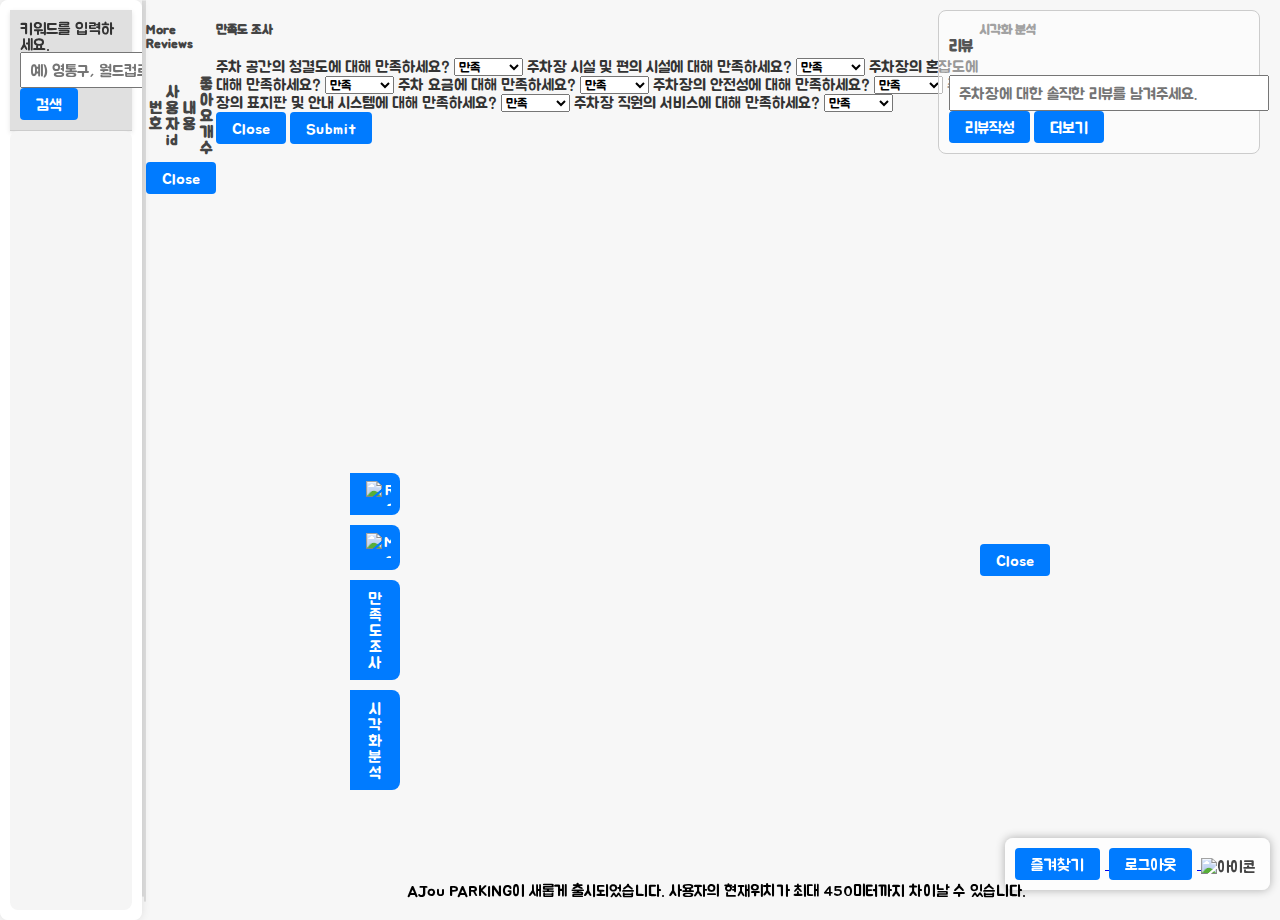
==== src/main/resources/static/index.html @ f0a78696 "Design: 리뷰 ㅁ폼 및 모달 ui 개선" ====
<!DOCTYPE html>
<html lang="en" xmlns:th="http://www.thymeleaf.org">

<head>
    <meta charset="UTF-8">
    <meta name="viewport" content="width=device-width, initial-scale=1.0">
    <title>Ajou Parking</title>

    <!-- 부트스트랩 CSS 추가 -->
    <link href="https://cdn.jsdelivr.net/npm/bootstrap@5.3.1/dist/css/bootstrap.min.css" rel="stylesheet" integrity="sha384-4bw+/aepP/YC94hEpVNVgiZdgIC5+VKNBQNGCHeKRQN+PtmoHDEXuppvnDJzQIu9" crossorigin="anonymous">
    <link rel="stylesheet"  href="css/my.css" />
    <link rel="apple-touch-icon" sizes="57x57" href="images/apple-icon-57x57.png">
    <link rel="apple-touch-icon" sizes="60x60" href="/images/apple-icon-60x60.png">
    <link rel="apple-touch-icon" sizes="72x72" href="/images/apple-icon-72x72.png">
    <link rel="apple-touch-icon" sizes="76x76" href="/images/apple-icon-76x76.png">
    <link rel="apple-touch-icon" sizes="114x114" href="/images/apple-icon-114x114.png">
    <link rel="apple-touch-icon" sizes="120x120" href="/images/apple-icon-120x120.png">
    <link rel="apple-touch-icon" sizes="144x144" href="/images/apple-icon-144x144.png">
    <link rel="apple-touch-icon" sizes="152x152" href="/images/apple-icon-152x152.png">
    <link rel="apple-touch-icon" sizes="180x180" href="/images/apple-icon-180x180.png">
    <link rel="icon" type="image/png" sizes="192x192"  href="/images/android-icon-192x192.png">
    <link rel="icon" type="image/png" sizes="32x32" href="/images/favicon-32x32.png">
    <link rel="icon" type="image/png" sizes="96x96" href="/images/favicon-96x96.png">
    <link rel="icon" type="image/png" sizes="16x16" href="/images/favicon-16x16.png">
    <link rel="shortcut icon" href="/images/favicon.ico" />
    <link rel="manifest" href="/manifest.json">
    <meta name="msapplication-TileColor" content="#ffffff">
    <meta name="msapplication-TileImage" content="/ms-icon-144x144.png">
    <meta name="theme-color" content="#ffffff">
</head>

<body>


<div id="sidebar">
    <div id="searchContainer">
        <label for="searchRoadName">키워드를 입력하세요.</label>
        <div class="input-group">
            <input type="text" id="searchRoadName" name="searchRoadName" placeholder="예) 영통구, 월드컵로, etc." class="form-control">
            <button onclick="searchParkingLot()" class="btn btn-primary">검색</button>
        </div>
    </div>
    <div id="searchResultsContainer">
        <div id="searchResult"></div>
    </div>

    <div id="detailedParkingLotInfo"></div>

</div>

<div id="visualizationContainer">
    <button id="roadBtn" class="btn btn-primary"><img class="map-image" src="/images/roadimg.png" alt="Road View" ></button>
    <button id="mapBtn" class="btn btn-primary"> <img class="map-image" src="/images/mapimg.png" alt="Map View" ></button>
    <button id="serveyBtn" class="btn btn-primary">만족도조사</button>
    <button id="visualizationBtn" class="btn btn-primary">시각화분석</button>
</div>

<div id="map"></div>
<div id="roadview"></div>

<div id="Reviews">
    <h3>리뷰</h3>
    <table class="table">

        <tbody th:each="comment: ${commentList}">
        <tr>
            <td th:text="${comment.commentContents}"></td>
        </tr>
        </tbody>
    </table>
    <div class="mb-3">
        <input type="text" id="commentContents" placeholder="주차장에 대한 솔직한 리뷰를 남겨주세요." class="form-control" required="required">
    </div>
    <button id="comment-write-btn" onclick="commentWrite()" class="btn btn-primary">리뷰작성</button>
    <button id="show-more-reviews-btn" onclick="ShowMoreReviews()" class="btn btn-primary" >더보기</button>
</div>

<!-- Add this HTML structure for the ShowMoreReviews Modal -->
<div class="modal fade" id="ShowMoreReviewsModal" tabindex="-1" role="dialog" aria-labelledby="ShowMoreReviewsModalLabel" aria-hidden="true">
    <div class="modal-dialog modal-lg" role="document">
        <div class="modal-content">
            <div class="modal-header">
                <h5 class="modal-title" id="ShowMoreReviewsModalLabel">More Reviews</h5>
            </div>
            <div class="modal-body" id="ShowMoreReviewstable">
                <!-- Container to append reviews -->

                <table class="table">
                    <thead>
                    <tr>
                        <th>번호</th>
                        <th>사용자id</th>
                        <th>내용</th>
                        <th>좋아요개수</th>
                    </tr>
                    </thead>
                    <tbody>
                    <tr>
                        <td></td>
                        <td></td>
                        <td></td>
                        <td></td>
                    </tr>
                    </tbody>
                </table>

            </div>
            <div class="modal-footer">
                <button type="button" class="btn btn-secondary" data-dismiss="modal">Close</button>
            </div>
        </div>
    </div>
</div>

<div id="bottomRightButtons">
    <div class="transparentBox">
        <a href="/favorite">
            <button id="bookmarkBtn" class="btn btn-primary">즐겨찾기</button>
        </a>
        <a href="/auth/signout">
            <button id="loginBtn" class="btn btn-primary">로그아웃</button>
        </a>
        <!-- 아이콘 추가 -->
        <span class="materiqal-icons">
            <img src="/images/apple-icon-72x72.png" alt="아이콘" class="icon-image">
        </span> <!-- 예시: material-icons 사용 -->
    </div>
</div>


<div id="bottomNotice">
    <p>
        AJou PARKING이 새롭게 출시되었습니다. 사용자의 현재위치가 최대 450미터까지 차이날 수 있습니다. &nbsp; &nbsp; &emsp; &emsp; &emsp;  &emsp; &emsp; &emsp; &emsp; &emsp; &emsp; &emsp; &emsp; &emsp;
    </p>
</div>




<div class="modal fade" id="satisfactionModal" tabindex="-1" role="dialog" aria-labelledby="satisfactionModalLabel" aria-hidden="true">
    <div class="modal-dialog" role="document">
        <div class="modal-content">
            <div class="modal-header">
                <h5 class="modal-title" id="satisfactionModalLabel">만족도 조사</h5>
            </div>
            <div class="modal-body">
                <!-- 주차 공간의 청결도에 대한 만족도 -->
                <label for="cleanlinessSatisfaction">주차 공간의 청결도에 대해 만족하세요?</label>
                <select class="form-control" id="cleanlinessSatisfaction">
                    <option value="5">만족</option>
                    <option value="4">다소 만족</option>
                    <option value="3">보통</option>
                    <option value="2">다소 불만</option>
                    <option value="1">불만</option>
                </select>

                <!-- 주차장 시설 및 편의 시설에 대한 만족도 -->
                <label for="facilitySatisfaction">주차장 시설 및 편의 시설에 대해 만족하세요?</label>
                <select class="form-control" id="facilitySatisfaction">
                    <option value="5">만족</option>
                    <option value="4">다소 만족</option>
                    <option value="3">보통</option>
                    <option value="2">다소 불만</option>
                    <option value="1">불만</option>
                </select>

                <!-- 주차장의 혼잡도에 대한 만족도 -->
                <label for="congestionSatisfaction">주차장의 혼잡도에 대해 만족하세요?</label>
                <select class="form-control" id="congestionSatisfaction">
                    <option value="5">만족</option>
                    <option value="4">다소 만족</option>
                    <option value="3">보통</option>
                    <option value="2">다소 불만</option>
                    <option value="1">불만</option>
                </select>

                <!-- 주차 요금에 대한 만족도 -->
                <label for="feeSatisfaction">주차 요금에 대해 만족하세요?</label>
                <select class="form-control" id="feeSatisfaction">
                    <option value="5">만족</option>
                    <option value="4">다소 만족</option>
                    <option value="3">보통</option>
                    <option value="2">다소 불만</option>
                    <option value="1">불만</option>
                </select>

                <!-- 주차장의 안전성에 대한 만족도 -->
                <label for="safetySatisfaction">주차장의 안전성에 대해 만족하세요?</label>
                <select class="form-control" id="safetySatisfaction">
                    <option value="5">만족</option>
                    <option value="4">다소 만족</option>
                    <option value="3">보통</option>
                    <option value="2">다소 불만</option>
                    <option value="1">불만</option>
                </select>

                <!-- 주차장의 표지판 및 안내 시스템에 대한 만족도 -->
                <label for="signageSatisfaction">주차장의 표지판 및 안내 시스템에 대해 만족하세요?</label>
                <select class="form-control" id="signageSatisfaction">
                    <option value="5">만족</option>
                    <option value="4">다소 만족</option>
                    <option value="3">보통</option>
                    <option value="2">다소 불만</option>
                    <option value="1">불만</option>
                </select>

                <!-- 주차장 직원의 서비스에 대한 만족도 -->
                <label for="serviceSatisfaction">주차장 직원의 서비스에 대해 만족하세요?</label>
                <select class="form-control" id="serviceSatisfaction">
                    <option value="5">만족</option>
                    <option value="4">다소 만족</option>
                    <option value="3">보통</option>
                    <option value="2">다소 불만</option>
                    <option value="1">불만</option>
                </select>

            </div>
            <div class="modal-footer">
                <button type="button" class="btn btn-secondary" onclick="closeSatisfactionModal()" >Close</button>
                <button type="button" class="btn btn-primary" onclick="submitSatisfactionSurvey()">Submit</button>
            </div>
        </div>
    </div>
</div>



<div class="modal fade" id="visualizationModal" tabindex="-1" role="dialog" aria-labelledby="visualizationModalLabel" aria-hidden="true">
    <div class="modal-dialog" role="document">
        <div class="modal-content">
            <div class="modal-header">
                <h5 class="modal-title" id="visualizationModalLabel">시각화 분석</h5>
            </div>
            <div class="modal-body">
                <!-- Add your visualization content here -->

                <canvas id="radar-chart" width="250" height="250"></canvas>
                <canvas id="bar-chart" width="300" height="230"></canvas>


            </div>
            <div class="modal-footer">
                <button type="button" class="btn btn-secondary" onclick="closevisualizationModal()">Close</button>
            </div>
        </div>
    </div>
</div>




<!-- Bootstrap JS and other scripts -->
<script src="https://code.jquery.com/jquery-3.6.4.min.js"></script>
<script src="https://cdn.jsdelivr.net/npm/bootstrap@5.3.1/dist/js/bootstrap.bundle.min.js"
        integrity="sha384-HwwvtgBNo3bZJJLYd8oVXjrBZt8cqVSpeBNS5n7C8IVInixGAoxmnlMuBnhbgrkm"
        crossorigin="anonymous"></script>

<script type="text/javaScript" src="https://dapi.kakao.com/v2/maps/sdk.js?appkey=75d65be9a39ddfb55fce3a7fef87cf7a"></script>

<script type="text/javaScript" src="js/my.js"></script>


<script>
    function closeSatisfactionModal() {
        console.log('Closing modal');
        $('#satisfactionModal').modal('hide');
    }

    function closevisualizationModal() {
        console.log('Closing modal');
        $('#visualizationModal').modal('hide');
    }


</script>
<script src="https://cdn.amcharts.com/lib/5/index.js"></script>
<script src="https://cdn.amcharts.com/lib/5/xy.js"></script>
<script src="https://cdn.amcharts.com/lib/5/percent.js"></script>
<script src="https://cdn.amcharts.com/lib/5/themes/Animated.js"></script>
<script src="https://cdnjs.cloudflare.com/ajax/libs/Chart.js/2.5.0/Chart.min.js"></script>

</body>

</html>
---- src/main/resources/static/css/my.css ----
* {
    font-family: 'BMJUA', sans-serif;
}
body {
    margin: 0;
    padding: 0;
    font-family: 'BMJUA', sans-serif;
    background-color: #f7f7f7;
    color: #444;
}

#sidebar {
    width: 100%;
    height: 100vh;
    overflow-y: auto;
    background-color: #ffffff;
    padding: 10px;
    display: flex;
    flex-direction: column;
    box-shadow: 0 0 10px rgba(0, 0, 0, 0.1);
    border-radius: 8px; /* 모서리를 둥글게 처리 */
    z-index: 3;
    position: relative;
}
.centered-image {
    display: block;
    margin: 0 auto;
}

#searchContainer {
    position: sticky;
    top: 0;
    background-color: #e0e0e0;
    z-index: 4;
    padding: 10px;
    border-bottom: 1px solid #ccc;
    box-shadow: 0 2px 5px rgba(0, 0, 0, 0.1); /* 그림자 효과 추가 */
}

#searchResultsContainer {
    flex: 1;
    overflow-y: auto;
    padding: 15px; /* 간격 조절 */
    background-color: #f5f5f5;
    border-radius: 8px;
    z-index: 4;
}
#searchResultsContainer .parking-link {
    font-size: 1.1em; /* 주차장명의 글자 크기 조절 */

}

#searchResultsContainer h3 {
    font-size: 1em; /* 글자 크기 조절 */
}

#searchResultsContainer p {
    font-size: 0.8em; /* 글자 크기 조절 */
}

#detailedParkingLotInfo {
    display: none;
    font-size: 1em;
    line-height: 0.5;
    max-height: 200px; /* Adjust the max height as needed */
    overflow-y: auto; /* Enable vertical scrolling */
    padding: 10px; /* 간격 조절 */
    border-radius: 8px;
}






#searchResultsContainer,
#detailedParkingLotInfo {
    scrollbar-width: thin; /* For Firefox */
    scrollbar-color: #007bff #f7f7f7; /* For Firefox */
}

#searchResultsContainer::-webkit-scrollbar,
#detailedParkingLotInfo::-webkit-scrollbar {
    width: 8px; /* Width of the scrollbar */
}

#searchResultsContainer::-webkit-scrollbar-thumb,
#detailedParkingLotInfo::-webkit-scrollbar-thumb {
    background-color: #007bff; /* Color of the scrollbar thumb */
}

#searchResultsContainer::-webkit-scrollbar-track,
#detailedParkingLotInfo::-webkit-scrollbar-track {
    background-color: #f7f7f7; /* Color of the scrollbar track */
}





#visualizationContainer {
    position: fixed;
    top: 0;
    left: 0;
    height: 100vh;
    width: 400px; /* 투명한 세로 영역의 너비 조절 */
    background-color: rgba(255, 255, 255, 0); /* 투명한 배경 색상 */
    z-index: 2; /* map과 겹치지 않도록 z-index 설정 */
    display: flex;
    justify-content: flex-end;
    align-items: center;
}
#serveyBtn {
    writing-mode: vertical-lr; /* 세로로 텍스트 표시를 위한 속성 추가 */
    text-orientation: upright; /* 텍스트 방향 설정 (선택 사항) */
    position: absolute;
    bottom: 220px; /* 아래에서 100px 떨어진 위치 */
    width: 50px;
    height: 100px;
    border-radius: 0px 8px 8px 0px;
}
#visualizationBtn {
    writing-mode: vertical-lr; /* 세로로 텍스트 표시를 위한 속성 추가 */
    text-orientation: upright; /* 텍스트 방향 설정 (선택 사항) */
    position: absolute;
    bottom: 110px; /* 아래에서 100px 떨어진 위치 */
    width: 50px;
    height: 100px;
    border-radius: 0px 8px 8px 0px;
}
#mapBtn{
    writing-mode: vertical-lr; /* 세로로 텍스트 표시를 위한 속성 추가 */
    text-orientation: upright; /* 텍스트 방향 설정 (선택 사항) */
    position: absolute;
    bottom: 330px; /* 아래에서 100px 떨어진 위치 */
    width: 50px;
    height: 45px;
    border-radius: 0px 8px 8px 0px;
}
#roadBtn{
    writing-mode: vertical-lr; /* 세로로 텍스트 표시를 위한 속성 추가 */
    text-orientation: upright; /* 텍스트 방향 설정 (선택 사항) */
    position: absolute;
    bottom: 385px; /* 아래에서 100px 떨어진 위치 */
    width: 50px;
    height: 42px;
    border-radius: 0px 8px 8px 0px;
}




#map {
    flex: 1;
    width: 100%;
    height: 100vh;
    border: 1px solid #ddd;
    border-radius: 8px;
    z-index:1
}



#roadview {
    flex: 1;
    width: 100%;
    height: 100vh;
    border: 1px solid #ddd;
    border-radius: 8px;
    z-index:0.9
}


#Reviews {
    position: absolute;
    top: 0px;
    /*right: 10px;*/
    right: 10px; /* Initially positioned outside the viewport */
    transition: right 0.5s ease-in-out; /* Add a transition for smooth animation */
    width: 300px;
    margin: 10px;
    padding: 10px;
    border: 1px solid #ccc;
    background-color: rgba(255, 255, 255, 0.5);
    z-index: 2;
    border-radius: 8px;
    align-items: flex-end; /* 추가 */
    text-align: left; /* 텍스트 정렬 추가 */
}

#Reviews th {
    font-size: 0.8em; /* Adjusted font size for table headers */
}

#Reviews td {
    font-size: 0.8em; /* Adjusted font size for table data */
}

#Reviews .parking-link {
    font-size: 0.9em; /* Adjusted font size for parking links */
}

#Reviews #commentContents {
    width: 100%; /* Widened the comment contents input area */
}

#Reviews h3 {
    font-size: 1em; /* Adjusted font size for the '리뷰' heading */
}

#show-more-reviews-btn {

}






#bottomRightButtons {
    position: fixed;
    bottom: 10px;
    right: 10px;
    z-index: 1000; /* map과 겹치지 않도록 z-index 설정 */
}

.transparentBox {
    background-color: rgba(255, 255, 255, 0.7);
    padding: 10px;
    border-radius: 8px;
    box-shadow: 0 0 10px rgba(0, 0, 0, 0.3);
}

#bottomRightButtons button {
    margin-right: 5px;
}


.icon-image {
    width: 2.3em; /* 이미지 크기 조절 */
    height: 2.3em;
    margin-right: 5px;
    vertical-align: middle;
}




#bottomNotice {
    position: fixed;
    bottom: 0;
    left: 0;
    width: 100%;
    background-color: rgba(0, 123, 255, 0);
    color: #000;
    padding: 2px;
    text-align: right;
    z-index: 9999;
}

#bottomNotice p {
    margin: 0; /* To remove default margin of <p> element */
}







#satisfactionModal,
#visualizationModal {
    scrollbar-width: thin;
    scrollbar-color: #007bff #f7f7f7;
}

#satisfactionModal::-webkit-scrollbar,
#visualizationModal::-webkit-scrollbar {
    width: 8px;
}

#satisfactionModal::-webkit-scrollbar-thumb,
#visualizationModal::-webkit-scrollbar-thumb {
    background-color: #007bff;
}

#satisfactionModal::-webkit-scrollbar-track,
#visualizationModal::-webkit-scrollbar-track {
    background-color: #f7f7f7;
}





h3 {
    color: #555;
    font-size: 1.2em; /* 글자 크기 조절 */
}

label {
    color: #333;
    font-size: 1em; /* 글자 크기 조절 */
    margin-bottom: 8px; /* 간격 조절 */
}

input {
    padding: 8px;
    font-size: 1em;
}

button {
    padding: 8px 16px;
    font-size: 1em;
    background-color: #007bff;
    color: #fff;
    border: none;
    cursor: pointer;
    border-radius: 4px;
}


button:hover {
    background-color: #0056b3;
}


@font-face {
    font-family: "BMJUA";
    src: url("../BMJUA_ttf.ttf") format("truetype")
}

@media (min-width: 768px) {
    body {
        display: flex;
        flex-direction: row;
    }

    #sidebar {
        width: 350px;
    }

    #map {
        height: calc(100vh - 5px); /* 간격 조절 */
    }
}

.map-image {
    width: 25px; /* Adjust the width as needed */
    height: 25px; /* Adjust the height as needed */
    display: block;
    margin: 0 auto;
}
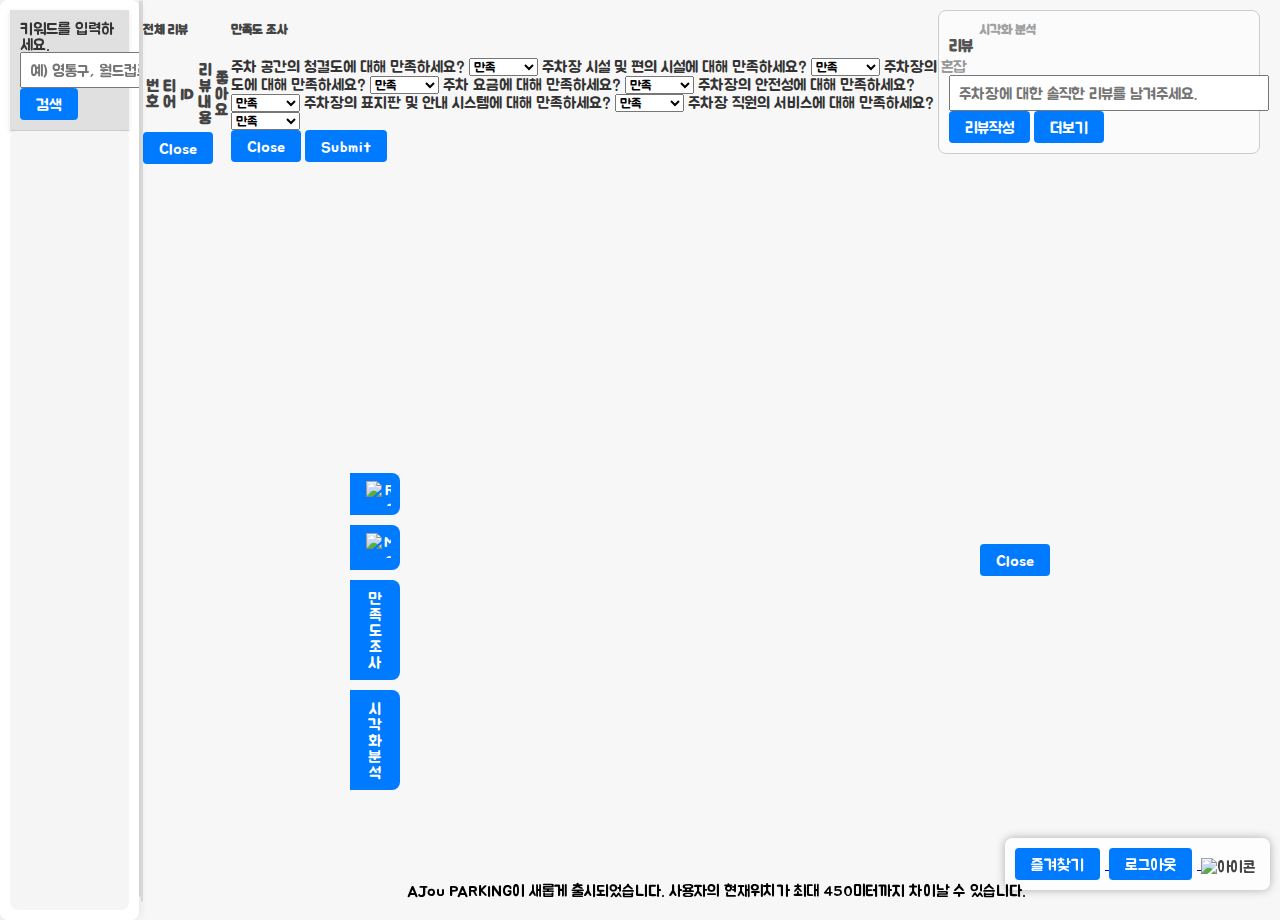
==== commit 68071b74: "Fix: ã" ====
--- a/src/main/resources/static/index.html
+++ b/src/main/resources/static/index.html
@@ -80,7 +80,7 @@
     <div class="modal-dialog modal-lg" role="document">
         <div class="modal-content">
             <div class="modal-header">
-                <h5 class="modal-title" id="ShowMoreReviewsModalLabel">More Reviews</h5>
+                <h5 class="modal-title" id="ShowMoreReviewsModalLabel">전체 리뷰</h5>
             </div>
             <div class="modal-body" id="ShowMoreReviewstable">
                 <!-- Container to append reviews -->
@@ -89,9 +89,10 @@
                     <thead>
                     <tr>
                         <th>번호</th>
-                        <th>사용자id</th>
-                        <th>내용</th>
-                        <th>좋아요개수</th>
+                        <th>티어</th>
+                        <th>ID</th>
+                        <th>리뷰내용</th>
+                        <th>좋아요</th>
                     </tr>
                     </thead>
                     <tbody>
@@ -100,13 +101,14 @@
                         <td></td>
                         <td></td>
                         <td></td>
+                        <td></td>
                     </tr>
                     </tbody>
                 </table>
 
             </div>
             <div class="modal-footer">
-                <button type="button" class="btn btn-secondary" data-dismiss="modal">Close</button>
+                <button type="button" class="btn btn-secondary" data-dismiss="modal" onclick="closeShowMoreReviewsModal()">Close</button>
             </div>
         </div>
     </div>
@@ -271,6 +273,10 @@
         $('#visualizationModal').modal('hide');
     }
 
+    function closeShowMoreReviewsModal() {
+        console.log('Closing modal');
+        $('#ShowMoreReviewsModal').modal('hide');
+    }
 
 </script>
 <script src="https://cdn.amcharts.com/lib/5/index.js"></script>
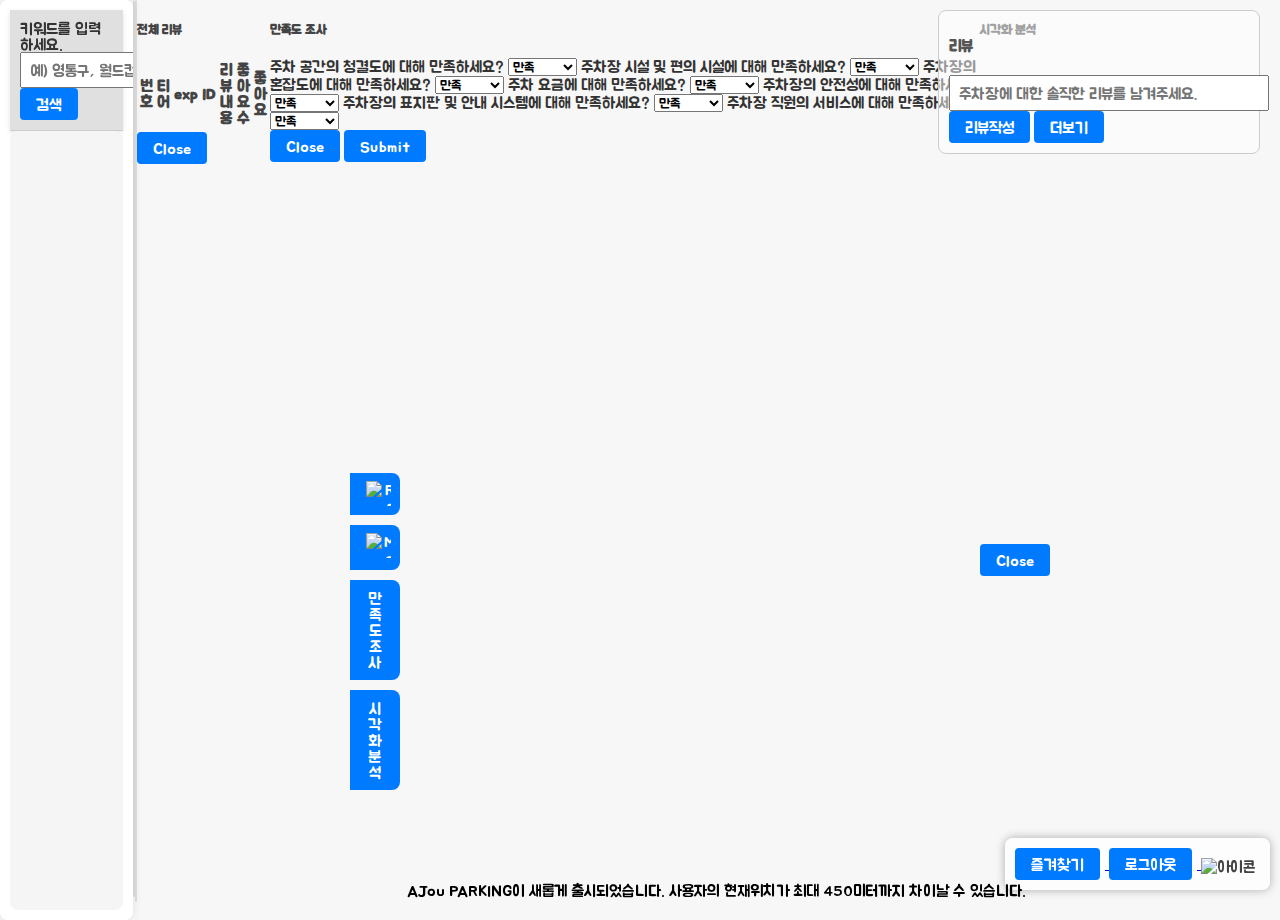
==== commit 816c66dd: "다시 커밋, 전과 크게 바뀐점 없음" ====
--- a/src/main/resources/static/index.html
+++ b/src/main/resources/static/index.html
@@ -77,7 +77,7 @@
 
 <!-- Add this HTML structure for the ShowMoreReviews Modal -->
 <div class="modal fade" id="ShowMoreReviewsModal" tabindex="-1" role="dialog" aria-labelledby="ShowMoreReviewsModalLabel" aria-hidden="true">
-    <div class="modal-dialog modal-lg" role="document">
+    <div class="modal-dialog modal-xl" role="document">
         <div class="modal-content">
             <div class="modal-header">
                 <h5 class="modal-title" id="ShowMoreReviewsModalLabel">전체 리뷰</h5>
@@ -90,13 +90,17 @@
                     <tr>
                         <th>번호</th>
                         <th>티어</th>
+                        <th>exp</th>
                         <th>ID</th>
                         <th>리뷰내용</th>
+                        <th>좋아요 수</th>
                         <th>좋아요</th>
                     </tr>
                     </thead>
                     <tbody>
                     <tr>
+                        <td></td>
+                        <td></td>
                         <td></td>
                         <td></td>
                         <td></td>
--- a/src/main/resources/static/css/my.css
+++ b/src/main/resources/static/css/my.css
@@ -66,6 +66,7 @@
     overflow-y: auto; /* Enable vertical scrolling */
     padding: 10px; /* 간격 조절 */
     border-radius: 8px;
+    background-color: #E8EEFA; /* 배경색 설정 */
 }
 
 
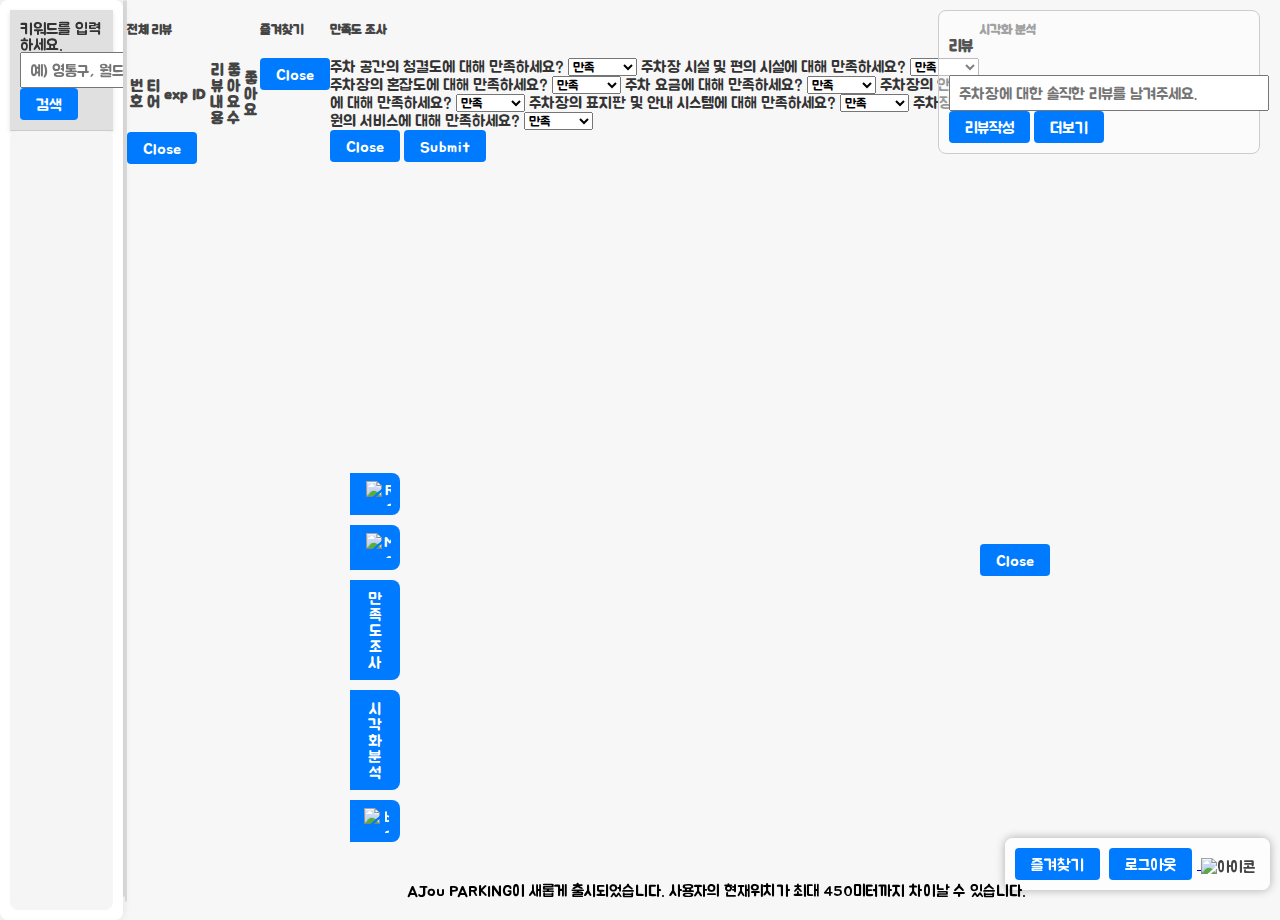
==== commit 295a2705: "Merge pull request #39 from DB-ajou-parking/sj/feature" ====
--- a/src/main/resources/static/index.html
+++ b/src/main/resources/static/index.html
@@ -53,6 +53,7 @@
     <button id="mapBtn" class="btn btn-primary"> <img class="map-image" src="/images/mapimg.png" alt="Map View" ></button>
     <button id="serveyBtn" class="btn btn-primary">만족도조사</button>
     <button id="visualizationBtn" class="btn btn-primary">시각화분석</button>
+    <button id="saveBookmarkBtn" class="bookmarkButton"><img class="map-image" src="/images/bookmarkimg.png" alt="bok"></button>
 </div>
 
 <div id="map"></div>
@@ -120,9 +121,7 @@
 
 <div id="bottomRightButtons">
     <div class="transparentBox">
-        <a href="/favorite">
-            <button id="bookmarkBtn" class="btn btn-primary">즐겨찾기</button>
-        </a>
+            <button id="bookmarklistBtn" onclick="bookmarklist()" class="btn btn-primary">즐겨찾기</button>
         <a href="/auth/signout">
             <button id="loginBtn" class="btn btn-primary">로그아웃</button>
         </a>
@@ -133,6 +132,28 @@
     </div>
 </div>
 
+<!-- Add this HTML structure for the bookmark Modal -->
+<div class="modal fade" id="bookmarkModal" tabindex="-1" role="dialog" aria-labelledby="bookmarkModalLabel" aria-hidden="true">
+    <div class="modal-dialog" role="document">
+        <div class="modal-content">
+            <div class="modal-header">
+                <h5 class="modal-title" id="bookmarkModalLabel">즐겨찾기</h5>
+            </div>
+            <div class="bookmarkItems">
+                <!-- Add your bookmark content here -->
+                <!-- For example, you can add a form to add/remove bookmarks -->
+                <form id="bookmarkForm">
+                    <!-- Your form content goes here -->
+                </form>
+            </div>
+            <div class="modal-footer">
+                <button type="button" class="btn btn-secondary" onclick="closeBookmarkModal()">Close</button>
+                <!-- Add any other buttons or actions as needed -->
+            </div>
+        </div>
+    </div>
+</div>
+
 
 <div id="bottomNotice">
     <p>
@@ -282,6 +303,11 @@
         $('#ShowMoreReviewsModal').modal('hide');
     }
 
+    function closeBookmarkModal() {
+        console.log('Closing bookmark modal');
+        $('#bookmarkModal').modal('hide');
+    }
+    map.addOverlayMapTypeId(kakao.maps.MapTypeId.TRAFFIC);
 </script>
 <script src="https://cdn.amcharts.com/lib/5/index.js"></script>
 <script src="https://cdn.amcharts.com/lib/5/xy.js"></script>
--- a/src/main/resources/static/css/my.css
+++ b/src/main/resources/static/css/my.css
@@ -147,9 +147,18 @@
     height: 42px;
     border-radius: 0px 8px 8px 0px;
 }
-
-
-
+#saveBookmarkBtn{
+    writing-mode: vertical-lr; /* 세로로 텍스트 표시를 위한 속성 추가 */
+    text-orientation: upright; /* 텍스트 방향 설정 (선택 사항) */
+    position: absolute;
+    bottom: 58px; /* 아래에서 100px 떨어진 위치 */
+    width: 50px;
+    height: 42px;
+    border-radius: 0px 8px 8px 0px;
+}
+#saveBookmarkBtn img.map-image {
+    margin-left: -2px; /* 이미지를 왼쪽으로 2px 이동 */
+}
 
 #map {
     flex: 1;
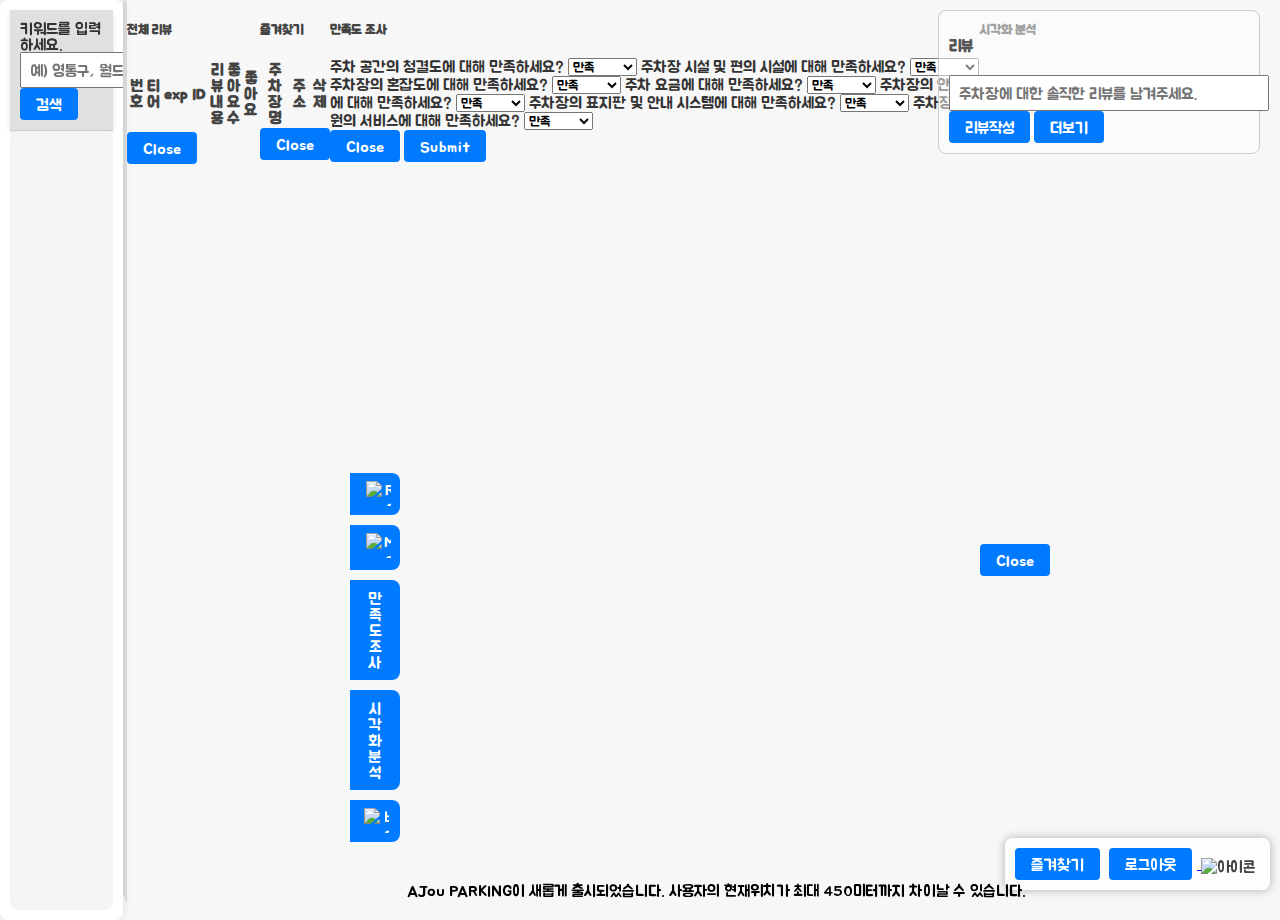
==== commit ab794b9e: "feat: 즐겨찾기 추가 메시지 구현, 삭제 구현" ====
--- a/src/main/resources/static/index.html
+++ b/src/main/resources/static/index.html
@@ -53,8 +53,11 @@
     <button id="mapBtn" class="btn btn-primary"> <img class="map-image" src="/images/mapimg.png" alt="Map View" ></button>
     <button id="serveyBtn" class="btn btn-primary">만족도조사</button>
     <button id="visualizationBtn" class="btn btn-primary">시각화분석</button>
-    <button id="saveBookmarkBtn" class="bookmarkButton"><img class="map-image" src="/images/bookmarkimg.png" alt="bok"></button>
-</div>
+    <button id="addToFavoritesBtn" class="bookmarkButton"><img class="map-image" src="/images/bookmarkimg.png" alt="bok"></button>
+</div>
+
+
+
 
 <div id="map"></div>
 <div id="roadview"></div>
@@ -119,9 +122,14 @@
     </div>
 </div>
 
+
+
+
+
+
 <div id="bottomRightButtons">
     <div class="transparentBox">
-            <button id="bookmarklistBtn" onclick="bookmarklist()" class="btn btn-primary">즐겨찾기</button>
+            <button id="showFavoritesBtn" onclick="showFavoritesModal()" class="btn btn-primary" >즐겨찾기</button>
         <a href="/auth/signout">
             <button id="loginBtn" class="btn btn-primary">로그아웃</button>
         </a>
@@ -132,26 +140,35 @@
     </div>
 </div>
 
-<!-- Add this HTML structure for the bookmark Modal -->
-<div class="modal fade" id="bookmarkModal" tabindex="-1" role="dialog" aria-labelledby="bookmarkModalLabel" aria-hidden="true">
+
+<div class="modal fade" id="favoritesModal" tabindex="-1" role="dialog" aria-labelledby="favoritesModalLabel" aria-hidden="true">
     <div class="modal-dialog" role="document">
         <div class="modal-content">
             <div class="modal-header">
-                <h5 class="modal-title" id="bookmarkModalLabel">즐겨찾기</h5>
-            </div>
-            <div class="bookmarkItems">
-                <!-- Add your bookmark content here -->
-                <!-- For example, you can add a form to add/remove bookmarks -->
-                <form id="bookmarkForm">
-                    <!-- Your form content goes here -->
-                </form>
+                <h5 class="modal-title" id="favoritesModalLabel">즐겨찾기</h5>
+            </div>
+            <div class="modal-body">
+                <!-- Add your visualization content here -->
+                <table class="table">
+                    <thead>
+                    <tr>
+                        <th>주차장명</th>
+                        <th>주소</th>
+                        <th>삭제</th>
+                    </tr>
+                    </thead>
+                    <tbody id="favoritesTableBody"></tbody>
+                </table>
             </div>
             <div class="modal-footer">
-                <button type="button" class="btn btn-secondary" onclick="closeBookmarkModal()">Close</button>
-                <!-- Add any other buttons or actions as needed -->
-            </div>
-        </div>
-    </div>
+                <button type="button" class="btn btn-secondary" onclick="closeFavoritesModal()">Close</button>
+            </div>
+        </div>
+    </div>
+</div>
+
+<div id="messageModal">
+    <p id="modalMessage"></p>
 </div>
 
 
@@ -252,6 +269,7 @@
 
 
 
+
 <div class="modal fade" id="visualizationModal" tabindex="-1" role="dialog" aria-labelledby="visualizationModalLabel" aria-hidden="true">
     <div class="modal-dialog" role="document">
         <div class="modal-content">
@@ -274,8 +292,6 @@
 </div>
 
 
-
-
 <!-- Bootstrap JS and other scripts -->
 <script src="https://code.jquery.com/jquery-3.6.4.min.js"></script>
 <script src="https://cdn.jsdelivr.net/npm/bootstrap@5.3.1/dist/js/bootstrap.bundle.min.js"
@@ -303,11 +319,26 @@
         $('#ShowMoreReviewsModal').modal('hide');
     }
 
-    function closeBookmarkModal() {
-        console.log('Closing bookmark modal');
-        $('#bookmarkModal').modal('hide');
+
+    map.addOverlayMapTypeId(kakao.maps.MapTypeId.TRAFFIC);
+
+
+
+    $(document).ready(function () {
+        $('#addToFavoritesBtn').click(function () {
+            addToFavorites();
+
+        });
+
+        $('#showFavoritesBtn').click(function () {
+            showFavorites();
+        });
+    });
+
+    function closeFavoritesModal() {
+        console.log('Closing modal');
+        $('#favoritesModal').modal('hide');
     }
-    map.addOverlayMapTypeId(kakao.maps.MapTypeId.TRAFFIC);
 </script>
 <script src="https://cdn.amcharts.com/lib/5/index.js"></script>
 <script src="https://cdn.amcharts.com/lib/5/xy.js"></script>
--- a/src/main/resources/static/css/my.css
+++ b/src/main/resources/static/css/my.css
@@ -147,7 +147,7 @@
     height: 42px;
     border-radius: 0px 8px 8px 0px;
 }
-#saveBookmarkBtn{
+#addToFavoritesBtn{
     writing-mode: vertical-lr; /* 세로로 텍스트 표시를 위한 속성 추가 */
     text-orientation: upright; /* 텍스트 방향 설정 (선택 사항) */
     position: absolute;
@@ -156,7 +156,7 @@
     height: 42px;
     border-radius: 0px 8px 8px 0px;
 }
-#saveBookmarkBtn img.map-image {
+#addToFavoritesBtn img.map-image {
     margin-left: -2px; /* 이미지를 왼쪽으로 2px 이동 */
 }
 
@@ -360,4 +360,18 @@
     height: 25px; /* Adjust the height as needed */
     display: block;
     margin: 0 auto;
+}
+
+#messageModal {
+    display: none;
+    position: fixed;
+    top: 50%;
+    left: 50%;
+    transform: translate(-50%, -50%);
+    padding: 20px;
+    background-color: #0056b3; /* 모달 배경색상 */
+    color: #fff; /* 글자색상 */
+    border-radius: 10px;
+    box-shadow: 0 0 10px rgba(0, 0, 0, 0.3); /* 그림자 효과 */
+    z-index: 1;
 }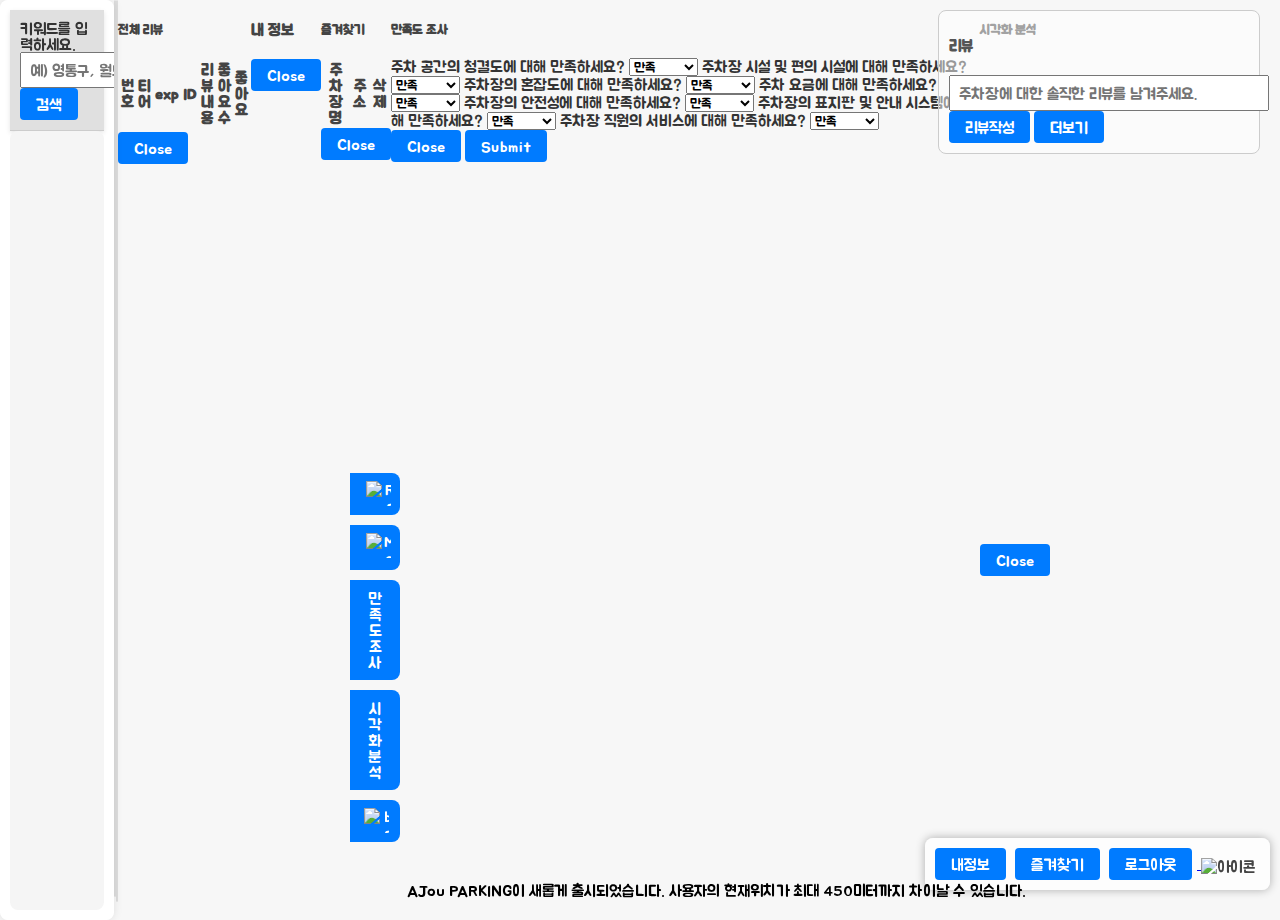
==== commit f6ea897d: "Merge pull request #51 from DB-ajou-parking/sj/feature" ====
--- a/src/main/resources/static/index.html
+++ b/src/main/resources/static/index.html
@@ -129,6 +129,7 @@
 
 <div id="bottomRightButtons">
     <div class="transparentBox">
+            <button id="myInfoButton">내정보</button>
             <button id="showFavoritesBtn" onclick="showFavoritesModal()" class="btn btn-primary" >즐겨찾기</button>
         <a href="/auth/signout">
             <button id="loginBtn" class="btn btn-primary">로그아웃</button>
@@ -140,9 +141,33 @@
     </div>
 </div>
 
+<div class="modal" id="myInfoModal">
+    <div class="modal-dialog">
+
+        <div class="modal-content">
+            <div class="modal-header">
+                <h4 class="modal-title">내 정보</h4>
+            </div>
+            <div class="modal-body">
+                <div class="modal-body" id="userInfoBody" >
+                    <!-- User information will be displayed here -->
+                    <p id="greetingText" style="text-align: center;"></p>
+                    <p id="tierText" style="text-align: center;"></p>
+                    <div id="tierImageContainer" style="text-align: center;">
+                        <!-- 이미지는 여기에 추가될 것입니다. -->
+                    </div>
+                </div>
+            </div>
+            <div class="modal-footer">
+                <button type="button" class="btn btn-secondary" onclick="closemyInfoModal()">Close</button>
+            </div>
+        </div>
+
+    </div>
+</div>
 
 <div class="modal fade" id="favoritesModal" tabindex="-1" role="dialog" aria-labelledby="favoritesModalLabel" aria-hidden="true">
-    <div class="modal-dialog" role="document">
+    <div class="modal-dialog modal-lg" role="document">
         <div class="modal-content">
             <div class="modal-header">
                 <h5 class="modal-title" id="favoritesModalLabel">즐겨찾기</h5>
@@ -339,6 +364,61 @@
         console.log('Closing modal');
         $('#favoritesModal').modal('hide');
     }
+
+    function closemyInfoModal() {
+        console.log('Closing modal');
+        $('#myInfoModal').modal('hide');
+    }
+
+    $(document).ready(function() {
+        $('#myInfoButton').click(function() {
+            // AJAX request to fetch user information
+            $.ajax({
+                url: '/api/myinfo', // Endpoint URL
+                type: 'GET',
+                success: function(user) {
+                    // Display user information in the modal body
+                    var greetingText = "안녕하세요! " + user.username + " 님!";
+                    var usernameText = "Username: " + user.username;
+                    var tierText = "현재 티어는 " + user.tier + "입니다!";
+
+                    // Set the text in the respective paragraphs
+                    $('#greetingText').text(greetingText);
+                    $('#usernameText').text(usernameText).css({ 'font-size': '20px', 'font-weight': 'bold' });
+                    $('#tierText').text(tierText).css({ 'font-size': '20px', 'font-weight': 'bold' });
+                    var tierImageUrl;
+                    switch (user.tier) {
+                        case '브론즈':
+                            tierImageUrl = '/images/lgbronze.png';
+                            break;
+                        case '실버':
+                            tierImageUrl = '/images/lgsilver.png';
+                            break;
+                        case '골드':
+                            tierImageUrl = '/images/lggold.png';
+                            break;
+                        case '플레티넘':
+                            tierImageUrl = '/images/lgplatinum.png';
+                            break;
+                        case '다이아몬드':
+                            tierImageUrl = '/images/lgdiamond.png';
+                            break;
+                        default:
+                            tierImageUrl = ''; // Default image URL if tier is not recognized
+                    }
+
+                    // Add the tier image to the container
+                    $('#tierImageContainer').html('<img src="' + tierImageUrl + '" alt="Tier Image" style="max-width: 100%;">');
+
+                    // Show the modal
+                    $('#myInfoModal').modal('show');
+                },
+                error: function() {
+                    alert('Error fetching user information');
+                }
+            });
+        });
+    });
 </script>
 <script src="https://cdn.amcharts.com/lib/5/index.js"></script>
 <script src="https://cdn.amcharts.com/lib/5/xy.js"></script>
--- a/src/main/resources/static/css/my.css
+++ b/src/main/resources/static/css/my.css
@@ -369,9 +369,32 @@
     left: 50%;
     transform: translate(-50%, -50%);
     padding: 20px;
-    background-color: #0056b3; /* 모달 배경색상 */
+    background-color:  #007bff; /* 모달 배경색상 */
     color: #fff; /* 글자색상 */
     border-radius: 10px;
     box-shadow: 0 0 10px rgba(0, 0, 0, 0.3); /* 그림자 효과 */
     z-index: 1;
+}
+
+
+
+button.like-button {
+    padding: 2px 5px; /* 버튼 내부의 여백을 조절하여 크기를 조절합니다. */
+    font-size: 5px; /* 버튼 내부의 글자 크기를 조절합니다. */
+}
+
+button.like-button img {
+    width: 26px; /* 이미지의 너비를 조절합니다. */
+    height: 26px; /* 이미지의 높이를 조절합니다. */
+}
+
+
+
+#userInfoBody {
+    font-size: 18px;
+}
+
+#usernameText, #tierText {
+    font-size: 20px;
+    font-weight: bold;
 }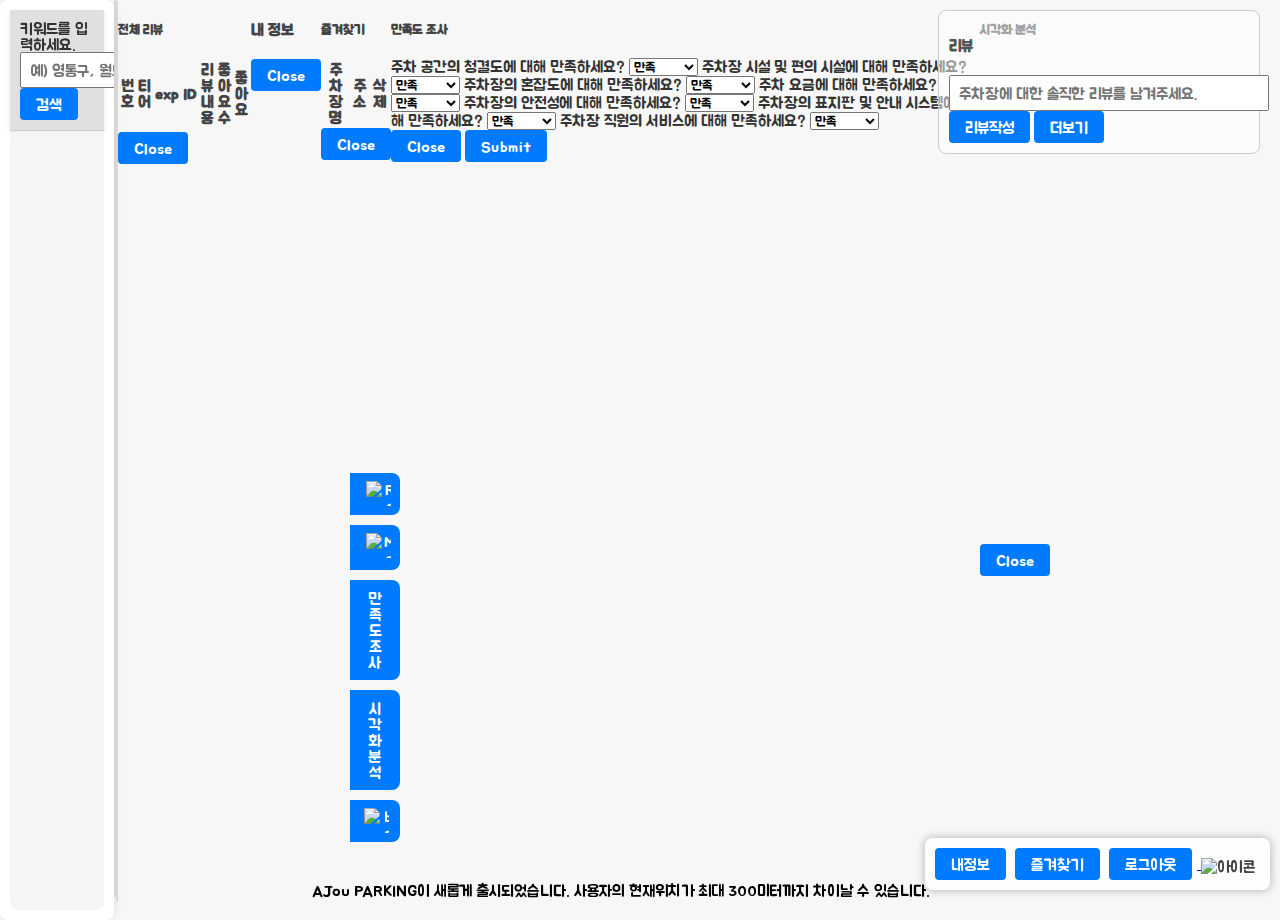
==== commit f74fb19d: "feat: 내정보에 티어 이미지와 다음 티어까지 남은 exp 구현" ====
--- a/src/main/resources/static/index.html
+++ b/src/main/resources/static/index.html
@@ -156,6 +156,9 @@
                     <div id="tierImageContainer" style="text-align: center;">
                         <!-- 이미지는 여기에 추가될 것입니다. -->
                     </div>
+                    <p id="expText" style="text-align: center;"></p>
+
+
                 </div>
             </div>
             <div class="modal-footer">
@@ -199,7 +202,7 @@
 
 <div id="bottomNotice">
     <p>
-        AJou PARKING이 새롭게 출시되었습니다. 사용자의 현재위치가 최대 450미터까지 차이날 수 있습니다. &nbsp; &nbsp; &emsp; &emsp; &emsp;  &emsp; &emsp; &emsp; &emsp; &emsp; &emsp; &emsp; &emsp; &emsp;
+        AJou PARKING이 새롭게 출시되었습니다. 사용자의 현재위치가 최대 300미터까지 차이날 수 있습니다. &nbsp; &nbsp; &emsp; &emsp; &emsp;  &emsp; &emsp; &emsp; &emsp; &emsp; &emsp; &emsp; &emsp; &emsp;&emsp;&emsp;&emsp;&emsp;&emsp;&emsp;
     </p>
 </div>
 
@@ -369,6 +372,7 @@
         console.log('Closing modal');
         $('#myInfoModal').modal('hide');
     }
+
 
     $(document).ready(function() {
         $('#myInfoButton').click(function() {
@@ -382,10 +386,7 @@
                     var usernameText = "Username: " + user.username;
                     var tierText = "현재 티어는 " + user.tier + "입니다!";
 
-                    // Set the text in the respective paragraphs
-                    $('#greetingText').text(greetingText);
-                    $('#usernameText').text(usernameText).css({ 'font-size': '20px', 'font-weight': 'bold' });
-                    $('#tierText').text(tierText).css({ 'font-size': '20px', 'font-weight': 'bold' });
+
                     var tierImageUrl;
                     switch (user.tier) {
                         case '브론즈':
@@ -410,6 +411,21 @@
                     // Add the tier image to the container
                     $('#tierImageContainer').html('<img src="' + tierImageUrl + '" alt="Tier Image" style="max-width: 100%;">');
 
+
+                    // Calculate remaining exp to the next tier
+                    var remainingExp = calculateRemainingExp(user.tierExp, user.tier);
+
+                    // Create text for remaining exp
+                    var expText = "다음 티어까지 남은 Exp: " + remainingExp;
+
+                    // Set the text in the respective paragraphs
+                    $('#greetingText').text(greetingText);
+                    $('#usernameText').text(usernameText).css({ 'font-size': '20px', 'font-weight': 'bold' });
+                    $('#tierText').text(tierText).css({ 'font-size': '20px', 'font-weight': 'bold' });
+                    $('#expText').text(expText).css({ 'font-size': '16px', 'font-weight': 'bold' });
+
+                    // ... rest of your code ...
+
                     // Show the modal
                     $('#myInfoModal').modal('show');
                 },
@@ -419,6 +435,31 @@
             });
         });
     });
+
+    // Function to calculate remaining exp to the next tier
+    function calculateRemainingExp(currentExp, currentTier) {
+        var expRequired = 0;
+
+        switch (currentTier) {
+            case '브론즈':
+                expRequired = 2;
+                break;
+            case '실버':
+                expRequired = 3;
+                break;
+            case '골드':
+                expRequired = 5;
+                break;
+            case '플레티넘':
+                expRequired = 10;
+                break;
+            case '다이아몬드':
+                expRequired = 99999;
+                break;
+        }
+
+        return expRequired - currentExp;
+    }
 </script>
 <script src="https://cdn.amcharts.com/lib/5/index.js"></script>
 <script src="https://cdn.amcharts.com/lib/5/xy.js"></script>
